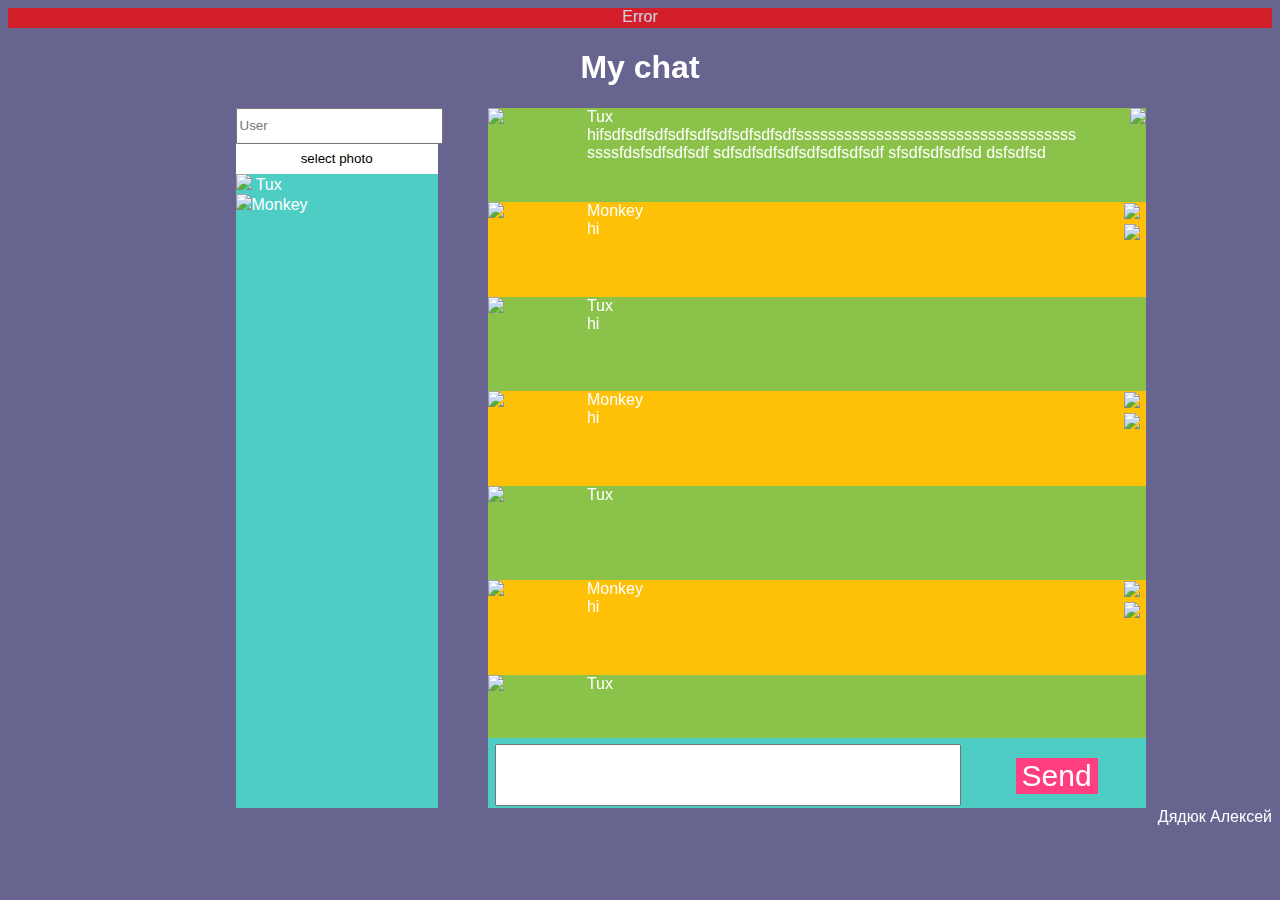
==== UI/index.html @ 9ce70d31 "new design" ====
<!DOCTYPE html>
<html>
<head>
    <meta charset="utf-8">
    <title>Чат</title>
    <link href="style.css" rel="stylesheet">
</head>
<body>
<div class="error" align="center">Error</div>
<h1 align="center">My chat</h1>
<div class="container">
    <div class="AllUsers">
        <input class="userName" type="text" placeholder="User">
        <div ><button class="selectPhoto">select photo</button></div>
        <div class="user"><img src="http://jamtaba-music-web-site.appspot.com/img/Tux-icon.png"> Tux</div>
        <div class="user"><img src="http://doc.qt.io/qt-5/images/used-in-examples/widgets/icons/images/monkey_off_32x32.png">Monkey
        </div>
    </div>
    <div class="chat">
        <div class="messages">
            <div class="Message">
                <div class="LeftCals">
                    <img src="http://jamtaba-music-web-site.appspot.com/img/Tux-icon.png">
                </div>
                <div class="CenterCals">
                    <div>Tux</div>
                    <div>hifsdfsdfsdfsdfsdfsdfsdfsdfsdfsssssssssssssssssssssssssssssssssssssssfdsfsdfsdfsdf
                        sdfsdfsdfsdfsdfsdfsdfsdf
                        sfsdfsdfsdfsd
                        dsfsdfsd
                    </div>
                </div>
                <div class="RightCals">

                    <div><img
                            src="http://music.privet.ru/img/pics/edit-message-16x16.gif"></div>
                </div>
            </div>
            <div class="MyMessage">
                <div class="LeftCals">
                    <img src="http://doc.qt.io/qt-5/images/used-in-examples/widgets/icons/images/monkey_off_32x32.png">
                </div>
                <div class="CenterCals">
                    <div>Monkey</div>
                    <div>hi
                    </div>
                </div>
                <div class="RightCals">
                    <div>
                        <button><img
                                src="http://s1.iconbird.com/ico/1212/264/w16h161355246842delete6.png"></button>
                    </div>

                    <div>
                        <button><img
                                src="http://music.privet.ru/img/pics/edit-message-16x16.gif"></button>
                    </div>
                </div>
            </div>
            <div class="Message">
                <div class="LeftCals">
                    <img src="http://jamtaba-music-web-site.appspot.com/img/Tux-icon.png">
                </div>
                <div class="CenterCals">
                    <div>Tux</div>
                    <div>hi
                    </div>
                </div>
                <div class="RightCals">

                </div>
            </div>
            <div class="MyMessage">
                <div class="LeftCals">
                    <img src="http://doc.qt.io/qt-5/images/used-in-examples/widgets/icons/images/monkey_off_32x32.png">
                </div>
                <div class="CenterCals">
                    <div>Monkey</div>
                    <div>hi
                    </div>
                </div>
                <div class="RightCals">
                    <div>
                        <button><img
                                src="http://s1.iconbird.com/ico/1212/264/w16h161355246842delete6.png"></button>
                    </div>

                    <div>
                        <button><img
                                src="http://music.privet.ru/img/pics/edit-message-16x16.gif"></button>
                    </div>
                </div>
            </div>
            <div class="Message">
                <div class="LeftCals">
                    <img src="http://jamtaba-music-web-site.appspot.com/img/Tux-icon.png">
                </div>
                <div class="CenterCals">
                    <div>Tux</div>
                    <div>
                    </div>
                </div>
                <div class="RightCals">

                </div>
            </div>
            <div class="MyMessage">
                <div class="LeftCals">
                    <img src="http://doc.qt.io/qt-5/images/used-in-examples/widgets/icons/images/monkey_off_32x32.png">
                </div>
                <div class="CenterCals">
                    <div>Monkey</div>
                    <div>hi
                    </div>
                </div>
                <div class="RightCals">
                    <div>
                        <button><img
                                src="http://s1.iconbird.com/ico/1212/264/w16h161355246842delete6.png"></button>
                    </div>

                    <div>
                        <button><img
                                src="http://music.privet.ru/img/pics/edit-message-16x16.gif"></button>
                    </div>
                </div>
            </div>
            <div class="Message">
                <div class="LeftCals">
                    <img src="http://jamtaba-music-web-site.appspot.com/img/Tux-icon.png">
                </div>
                <div class="CenterCals">
                    <div>Tux</div>
                    <div>
                    </div>
                </div>
                <div class="RightCals">

                </div>
            </div>
            <div class="MyMessage">
                <div class="LeftCals">
                    <img src="http://doc.qt.io/qt-5/images/used-in-examples/widgets/icons/images/monkey_off_32x32.png">
                </div>
                <div class="CenterCals">
                    <div>Monkey</div>
                    <div>hi
                    </div>
                </div>
                <div class="RightCals">
                    <div>
                        <button><img
                                src="http://s1.iconbird.com/ico/1212/264/w16h161355246842delete6.png"></button>
                    </div>

                    <div>
                        <button><img
                                src="http://music.privet.ru/img/pics/edit-message-16x16.gif"></button>
                    </div>
                </div>
            </div>
        </div>
        <div class="LowerBlock">
<textarea class="EntryField">
            </textarea>
            <button>Send</button>
        </div>
    </div>
</div>
<footer style="text-align: right">
    Дядюк Алексей
</footer>
</body>
</html>
---- UI/style.css ----
.error {
    height: 20px;
    background-color: red;
    opacity: 0.7;
}

.userName {
    height: 30px;
    width: 98.5%;
    text-align: left;
}

.chat {
    height: 700px;
    margin-left:  35%;
}

.messages {
    height: 90%;
    overflow: auto;
}

.MyMessage {
    height:15% ;
    background-color: #FFC107;
    word-wrap:break-word;
}
.Message {
    height: 15% ;
    background-color: #8BC34A;
    word-wrap:break-word;

}

.RightCals {
    width: 10%;
    float: left;
text-align: right;
}
.RightCals button {
    background-color: #FFC107;
    border: none;
}

.CenterCals {
    width: 75%;
    float: left;
    text-align: left;
}

.LeftCals {
    width: 15%;
    float: left;
}
.LowerBlock {
    background-color: #4ECDC4 ;
    height: 10%;
    text-align: center;
}
.EntryField{
    height: 80%;
    width: 70%;
    float: left;
    margin: 1%;
    resize: none;
    text-indent:0;
}

.LowerBlock button{
    border: none;
    box-shadow: none;
    text-align: center;
    font-size: 30px;
    background-color: #FF3F82;
    color: white;
    margin: 3%;
}
.AllUsers{
    float: left;
    height: 700px;
    width: 20%;
    background-color: #4ECDC4;
    margin-left: 10%;
}
.container{
margin: auto 10%;
}
.selectPhoto{
    border: none;
    box-shadow: none;
    text-align: center;
    height: 30px;
    width: 100%;
    background-color: white;
}

body{
    background-color: #686490;

    color: white;
    font-family: "Arial", serif;
}
@media (max-width: 1050px) {
    .container {
        margin: auto;
    }
    .chat{
        margin-right: 5%;
    }
}
@media (max-width: 720px) {
   .AllUsers{
       float: none;
       height: 150px;
       width: 80%;
   }
    .chat{
        margin: auto 10%;
    }
    .userName{
        width: 99.3%;
    }
    .user{
        float: left;
        width: 20%;
        height: 50%;
        overflow-y: auto;
    }
}
@media (max-width: 560px ) {
    .chat{
        margin: 0% ;
        height: 550px;
    }
    .AllUsers{
        width: 100%;
        margin: 0% ;
    }
    .EntryField{
        width: 60%;
    }
}
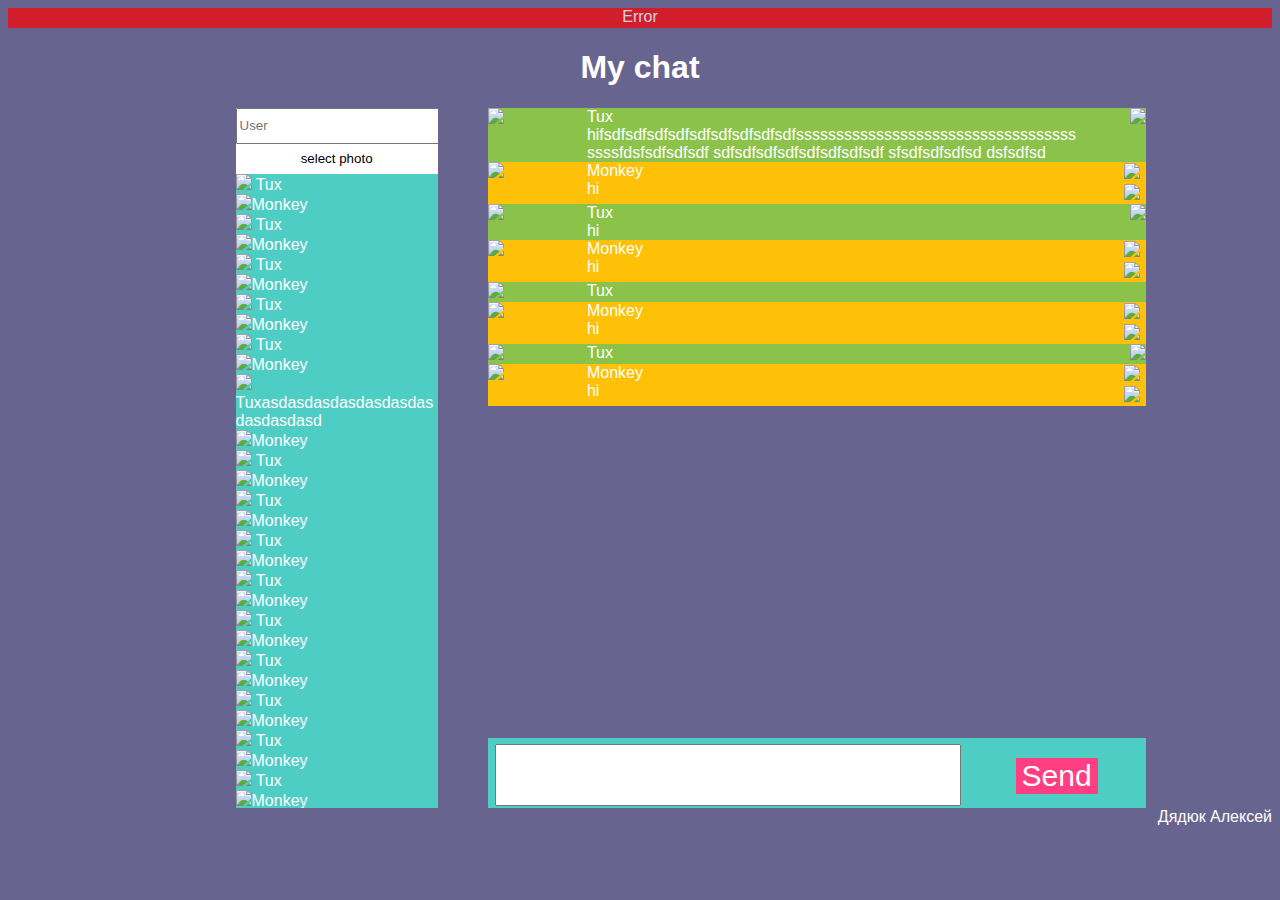
==== commit 99717fe0: "adjusted Responsive Web Design" ====
--- a/UI/index.html
+++ b/UI/index.html
@@ -9,20 +9,99 @@
 <div class="error" align="center">Error</div>
 <h1 align="center">My chat</h1>
 <div class="container">
-    <div class="AllUsers">
+    <div class="allUsers">
         <input class="userName" type="text" placeholder="User">
-        <div ><button class="selectPhoto">select photo</button></div>
-        <div class="user"><img src="http://jamtaba-music-web-site.appspot.com/img/Tux-icon.png"> Tux</div>
-        <div class="user"><img src="http://doc.qt.io/qt-5/images/used-in-examples/widgets/icons/images/monkey_off_32x32.png">Monkey
+        <div>
+            <button class="selectPhoto">select photo</button>
+        </div>
+        <div class="user"><img src="http://jamtaba-music-web-site.appspot.com/img/Tux-icon.png"> Tux</div>
+        <div class="user"><img
+                src="http://doc.qt.io/qt-5/images/used-in-examples/widgets/icons/images/monkey_off_32x32.png">Monkey
+        </div>
+        <div class="user"><img src="http://jamtaba-music-web-site.appspot.com/img/Tux-icon.png"> Tux</div>
+        <div class="user"><img
+                src="http://doc.qt.io/qt-5/images/used-in-examples/widgets/icons/images/monkey_off_32x32.png">Monkey
+        </div>
+        <div class="user"><img src="http://jamtaba-music-web-site.appspot.com/img/Tux-icon.png"> Tux</div>
+        <div class="user"><img
+                src="http://doc.qt.io/qt-5/images/used-in-examples/widgets/icons/images/monkey_off_32x32.png">Monkey
+        </div>
+        <div class="user"><img src="http://jamtaba-music-web-site.appspot.com/img/Tux-icon.png"> Tux</div>
+        <div class="user"><img
+                src="http://doc.qt.io/qt-5/images/used-in-examples/widgets/icons/images/monkey_off_32x32.png">Monkey
+        </div>
+        <div class="user"><img src="http://jamtaba-music-web-site.appspot.com/img/Tux-icon.png"> Tux</div>
+        <div class="user"><img
+                src="http://doc.qt.io/qt-5/images/used-in-examples/widgets/icons/images/monkey_off_32x32.png">Monkey
+        </div>
+        <div class="user"><img src="http://jamtaba-music-web-site.appspot.com/img/Tux-icon.png"> Tuxasdasdasdasdasdasdasdasdasdasd</div>
+        <div class="user"><img
+                src="http://doc.qt.io/qt-5/images/used-in-examples/widgets/icons/images/monkey_off_32x32.png">Monkey
+        </div>
+        <div class="user"><img src="http://jamtaba-music-web-site.appspot.com/img/Tux-icon.png"> Tux</div>
+        <div class="user"><img
+                src="http://doc.qt.io/qt-5/images/used-in-examples/widgets/icons/images/monkey_off_32x32.png">Monkey
+        </div>
+        <div class="user"><img src="http://jamtaba-music-web-site.appspot.com/img/Tux-icon.png"> Tux</div>
+        <div class="user"><img
+                src="http://doc.qt.io/qt-5/images/used-in-examples/widgets/icons/images/monkey_off_32x32.png">Monkey
+        </div>
+        <div class="user"><img src="http://jamtaba-music-web-site.appspot.com/img/Tux-icon.png"> Tux</div>
+        <div class="user"><img
+                src="http://doc.qt.io/qt-5/images/used-in-examples/widgets/icons/images/monkey_off_32x32.png">Monkey
+        </div>
+        <div class="user"><img src="http://jamtaba-music-web-site.appspot.com/img/Tux-icon.png"> Tux</div>
+        <div class="user"><img
+                src="http://doc.qt.io/qt-5/images/used-in-examples/widgets/icons/images/monkey_off_32x32.png">Monkey
+        </div>
+        <div class="user"><img src="http://jamtaba-music-web-site.appspot.com/img/Tux-icon.png"> Tux</div>
+        <div class="user"><img
+                src="http://doc.qt.io/qt-5/images/used-in-examples/widgets/icons/images/monkey_off_32x32.png">Monkey
+        </div>
+        <div class="user"><img src="http://jamtaba-music-web-site.appspot.com/img/Tux-icon.png"> Tux</div>
+        <div class="user"><img
+                src="http://doc.qt.io/qt-5/images/used-in-examples/widgets/icons/images/monkey_off_32x32.png">Monkey
+        </div>
+        <div class="user"><img src="http://jamtaba-music-web-site.appspot.com/img/Tux-icon.png"> Tux</div>
+        <div class="user"><img
+                src="http://doc.qt.io/qt-5/images/used-in-examples/widgets/icons/images/monkey_off_32x32.png">Monkey
+        </div>
+        <div class="user"><img src="http://jamtaba-music-web-site.appspot.com/img/Tux-icon.png"> Tux</div>
+        <div class="user"><img
+                src="http://doc.qt.io/qt-5/images/used-in-examples/widgets/icons/images/monkey_off_32x32.png">Monkey
+        </div>
+        <div class="user"><img src="http://jamtaba-music-web-site.appspot.com/img/Tux-icon.png"> Tux</div>
+        <div class="user"><img
+                src="http://doc.qt.io/qt-5/images/used-in-examples/widgets/icons/images/monkey_off_32x32.png">Monkey
+        </div>
+        <div class="user"><img src="http://jamtaba-music-web-site.appspot.com/img/Tux-icon.png"> Tux</div>
+        <div class="user"><img
+                src="http://doc.qt.io/qt-5/images/used-in-examples/widgets/icons/images/monkey_off_32x32.png">Monkey
+        </div>
+        <div class="user"><img src="http://jamtaba-music-web-site.appspot.com/img/Tux-icon.png"> Tux</div>
+        <div class="user"><img
+                src="http://doc.qt.io/qt-5/images/used-in-examples/widgets/icons/images/monkey_off_32x32.png">Monkey
+        </div>
+        <div class="user"><img src="http://jamtaba-music-web-site.appspot.com/img/Tux-icon.png"> Tux</div>
+        <div class="user"><img
+                src="http://doc.qt.io/qt-5/images/used-in-examples/widgets/icons/images/monkey_off_32x32.png">Monkey
+        </div>
+        <div class="user"><img src="http://jamtaba-music-web-site.appspot.com/img/Tux-icon.png"> Tux</div>
+        <div class="user"><img
+                src="http://doc.qt.io/qt-5/images/used-in-examples/widgets/icons/images/monkey_off_32x32.png">Monkey
+        </div>
+        <div class="user"><img src="http://jamtaba-music-web-site.appspot.com/img/Tux-icon.png"> Tux</div>
+        <div class="user"><img
+                src="http://doc.qt.io/qt-5/images/used-in-examples/widgets/icons/images/monkey_off_32x32.png">Monkey
         </div>
     </div>
     <div class="chat">
         <div class="messages">
-            <div class="Message">
-                <div class="LeftCals">
-                    <img src="http://jamtaba-music-web-site.appspot.com/img/Tux-icon.png">
-                </div>
-                <div class="CenterCals">
+            <div class="message">
+                <div class="leftCals">
+                    <img src="http://jamtaba-music-web-site.appspot.com/img/Tux-icon.png">
+                </div>
+                <div class="centerCals">
                     <div>Tux</div>
                     <div>hifsdfsdfsdfsdfsdfsdfsdfsdfsdfsssssssssssssssssssssssssssssssssssssssfdsfsdfsdfsdf
                         sdfsdfsdfsdfsdfsdfsdfsdf
@@ -30,138 +109,142 @@
                         dsfsdfsd
                     </div>
                 </div>
-                <div class="RightCals">
+                <div class="rightCals">
 
                     <div><img
                             src="http://music.privet.ru/img/pics/edit-message-16x16.gif"></div>
                 </div>
             </div>
-            <div class="MyMessage">
-                <div class="LeftCals">
-                    <img src="http://doc.qt.io/qt-5/images/used-in-examples/widgets/icons/images/monkey_off_32x32.png">
-                </div>
-                <div class="CenterCals">
-                    <div>Monkey</div>
-                    <div>hi
-                    </div>
-                </div>
-                <div class="RightCals">
-                    <div>
-                        <button><img
-                                src="http://s1.iconbird.com/ico/1212/264/w16h161355246842delete6.png"></button>
-                    </div>
-
-                    <div>
-                        <button><img
-                                src="http://music.privet.ru/img/pics/edit-message-16x16.gif"></button>
-                    </div>
-                </div>
-            </div>
-            <div class="Message">
-                <div class="LeftCals">
-                    <img src="http://jamtaba-music-web-site.appspot.com/img/Tux-icon.png">
-                </div>
-                <div class="CenterCals">
-                    <div>Tux</div>
-                    <div>hi
-                    </div>
-                </div>
-                <div class="RightCals">
-
-                </div>
-            </div>
-            <div class="MyMessage">
-                <div class="LeftCals">
-                    <img src="http://doc.qt.io/qt-5/images/used-in-examples/widgets/icons/images/monkey_off_32x32.png">
-                </div>
-                <div class="CenterCals">
-                    <div>Monkey</div>
-                    <div>hi
-                    </div>
-                </div>
-                <div class="RightCals">
-                    <div>
-                        <button><img
-                                src="http://s1.iconbird.com/ico/1212/264/w16h161355246842delete6.png"></button>
-                    </div>
-
-                    <div>
-                        <button><img
-                                src="http://music.privet.ru/img/pics/edit-message-16x16.gif"></button>
-                    </div>
-                </div>
-            </div>
-            <div class="Message">
-                <div class="LeftCals">
-                    <img src="http://jamtaba-music-web-site.appspot.com/img/Tux-icon.png">
-                </div>
-                <div class="CenterCals">
-                    <div>Tux</div>
-                    <div>
-                    </div>
-                </div>
-                <div class="RightCals">
-
-                </div>
-            </div>
-            <div class="MyMessage">
-                <div class="LeftCals">
-                    <img src="http://doc.qt.io/qt-5/images/used-in-examples/widgets/icons/images/monkey_off_32x32.png">
-                </div>
-                <div class="CenterCals">
-                    <div>Monkey</div>
-                    <div>hi
-                    </div>
-                </div>
-                <div class="RightCals">
-                    <div>
-                        <button><img
-                                src="http://s1.iconbird.com/ico/1212/264/w16h161355246842delete6.png"></button>
-                    </div>
-
-                    <div>
-                        <button><img
-                                src="http://music.privet.ru/img/pics/edit-message-16x16.gif"></button>
-                    </div>
-                </div>
-            </div>
-            <div class="Message">
-                <div class="LeftCals">
-                    <img src="http://jamtaba-music-web-site.appspot.com/img/Tux-icon.png">
-                </div>
-                <div class="CenterCals">
-                    <div>Tux</div>
-                    <div>
-                    </div>
-                </div>
-                <div class="RightCals">
-
-                </div>
-            </div>
-            <div class="MyMessage">
-                <div class="LeftCals">
-                    <img src="http://doc.qt.io/qt-5/images/used-in-examples/widgets/icons/images/monkey_off_32x32.png">
-                </div>
-                <div class="CenterCals">
-                    <div>Monkey</div>
-                    <div>hi
-                    </div>
-                </div>
-                <div class="RightCals">
-                    <div>
-                        <button><img
-                                src="http://s1.iconbird.com/ico/1212/264/w16h161355246842delete6.png"></button>
-                    </div>
-
-                    <div>
-                        <button><img
-                                src="http://music.privet.ru/img/pics/edit-message-16x16.gif"></button>
-                    </div>
-                </div>
-            </div>
-        </div>
-        <div class="LowerBlock">
-<textarea class="EntryField">
+            <div class="myMessage">
+                <div class="leftCals">
+                    <img src="http://doc.qt.io/qt-5/images/used-in-examples/widgets/icons/images/monkey_off_32x32.png">
+                </div>
+                <div class="centerCals">
+                    <div>Monkey</div>
+                    <div>hi
+                    </div>
+                </div>
+                <div class="rightCals">
+                    <div>
+                        <button><img
+                                src="http://s1.iconbird.com/ico/1212/264/w16h161355246842delete6.png"></button>
+                    </div>
+
+                    <div>
+                        <button><img
+                                src="http://music.privet.ru/img/pics/edit-message-16x16.gif"></button>
+                    </div>
+                </div>
+            </div>
+            <div class="message">
+                <div class="leftCals">
+                    <img src="http://jamtaba-music-web-site.appspot.com/img/Tux-icon.png">
+                </div>
+                <div class="centerCals">
+                    <div>Tux</div>
+                    <div>hi
+                    </div>
+                </div>
+                <div class="rightCals">
+                    <img
+                            src="http://music.privet.ru/img/pics/edit-message-16x16.gif">
+                </div>
+
+
+            </div>
+            <div class="myMessage">
+                <div class="leftCals">
+                    <img src="http://doc.qt.io/qt-5/images/used-in-examples/widgets/icons/images/monkey_off_32x32.png">
+                </div>
+                <div class="centerCals">
+                    <div>Monkey</div>
+                    <div>hi
+                    </div>
+                </div>
+                <div class="rightCals">
+                    <div>
+                        <button><img
+                                src="http://s1.iconbird.com/ico/1212/264/w16h161355246842delete6.png"></button>
+                    </div>
+
+                    <div>
+                        <button><img
+                                src="http://music.privet.ru/img/pics/edit-message-16x16.gif"></button>
+                    </div>
+                </div>
+            </div>
+            <div class="message">
+                <div class="leftCals">
+                    <img src="http://jamtaba-music-web-site.appspot.com/img/Tux-icon.png">
+                </div>
+                <div class="centerCals">
+                    <div>Tux</div>
+                    <div>
+                    </div>
+                </div>
+                <div class="rightCals">
+
+                </div>
+            </div>
+            <div class="myMessage">
+                <div class="leftCals">
+                    <img src="http://doc.qt.io/qt-5/images/used-in-examples/widgets/icons/images/monkey_off_32x32.png">
+                </div>
+                <div class="centerCals">
+                    <div>Monkey</div>
+                    <div>hi
+                    </div>
+                </div>
+                <div class="rightCals">
+                    <div>
+                        <button><img
+                                src="http://s1.iconbird.com/ico/1212/264/w16h161355246842delete6.png"></button>
+                    </div>
+
+                    <div>
+                        <button><img
+                                src="http://music.privet.ru/img/pics/edit-message-16x16.gif"></button>
+                    </div>
+                </div>
+            </div>
+            <div class="message">
+                <div class="leftCals">
+                    <img src="http://jamtaba-music-web-site.appspot.com/img/Tux-icon.png">
+                </div>
+                <div class="centerCals">
+                    <div>Tux</div>
+                    <div>
+                    </div>
+                </div>
+                <div class="rightCals">
+                    <img
+                            src="http://s1.iconbird.com/ico/1212/264/w16h161355246842delete6.png">
+                </div>
+            </div>
+            <div class="myMessage">
+                <div class="leftCals">
+                    <img src="http://doc.qt.io/qt-5/images/used-in-examples/widgets/icons/images/monkey_off_32x32.png">
+                </div>
+                <div class="centerCals">
+                    <div>Monkey</div>
+                    <div>hi
+                    </div>
+                </div>
+                <div class="rightCals">
+                    <div>
+                        <button><img
+                                src="http://s1.iconbird.com/ico/1212/264/w16h161355246842delete6.png"></button>
+                    </div>
+
+                    <div>
+                        <button><img
+                                src="http://music.privet.ru/img/pics/edit-message-16x16.gif"></button>
+                    </div>
+                </div>
+            </div>
+        </div>
+        <div class="lowerBlock">
+<textarea class="entryField">
             </textarea>
             <button>Send</button>
         </div>
--- a/UI/style.css
+++ b/UI/style.css
@@ -12,7 +12,7 @@
 
 .chat {
     height: 700px;
-    margin-left:  35%;
+    margin-left: 35%;
 }
 
 .messages {
@@ -20,53 +20,61 @@
     overflow: auto;
 }
 
-.MyMessage {
-    height:15% ;
+.myMessage {
     background-color: #FFC107;
-    word-wrap:break-word;
-}
-.Message {
-    height: 15% ;
-    background-color: #8BC34A;
-    word-wrap:break-word;
-
+    word-wrap: break-word;
+    height: auto;
+    overflow: hidden;
 }
 
-.RightCals {
+.message {
+    height: auto;
+    background-color: #8BC34A;
+    word-wrap: break-word;
+    overflow: hidden;
+}
+
+.rightCals {
     width: 10%;
+    height: auto;
     float: left;
-text-align: right;
+    text-align: right;
 }
-.RightCals button {
+
+.rightCals button {
     background-color: #FFC107;
     border: none;
 }
 
-.CenterCals {
+.centerCals {
     width: 75%;
     float: left;
     text-align: left;
+    height: auto;
 }
 
-.LeftCals {
+.leftCals {
     width: 15%;
     float: left;
+    height: auto;
 }
-.LowerBlock {
-    background-color: #4ECDC4 ;
+
+.lowerBlock {
+    background-color: #4ECDC4;
     height: 10%;
     text-align: center;
 }
-.EntryField{
+
+.entryField {
     height: 80%;
     width: 70%;
     float: left;
     margin: 1%;
     resize: none;
-    text-indent:0;
+    text-indent: 0;
 }
 
-.LowerBlock button{
+.lowerBlock button {
     border: none;
     box-shadow: none;
     text-align: center;
@@ -75,17 +83,22 @@
     color: white;
     margin: 3%;
 }
-.AllUsers{
+
+.allUsers {
     float: left;
     height: 700px;
     width: 20%;
     background-color: #4ECDC4;
     margin-left: 10%;
+    overflow-y: auto;
+    overflow-x: hidden ;
 }
-.container{
-margin: auto 10%;
+
+.container {
+    margin: auto 10%;
 }
-.selectPhoto{
+
+.selectPhoto {
     border: none;
     box-shadow: none;
     text-align: center;
@@ -94,49 +107,62 @@
     background-color: white;
 }
 
-body{
+body {
     background-color: #686490;
 
     color: white;
     font-family: "Arial", serif;
 }
+.user {
+overflow: hidden;
+    height: auto;
+    word-wrap: break-word;
+}
+
 @media (max-width: 1050px) {
     .container {
         margin: auto;
     }
-    .chat{
+
+    .chat {
         margin-right: 5%;
     }
 }
+
 @media (max-width: 720px) {
-   .AllUsers{
-       float: none;
-       height: 150px;
-       width: 80%;
-   }
-    .chat{
+    .allUsers {
+        float: none;
+        height: 150px;
+        width: 80%;
+        overflow-y: auto;
+    }
+
+    .chat {
         margin: auto 10%;
     }
-    .userName{
+
+    .userName {
         width: 99.3%;
     }
-    .user{
+
+    .user {
         float: left;
         width: 20%;
-        height: 50%;
-        overflow-y: auto;
     }
 }
+
 @media (max-width: 560px ) {
-    .chat{
-        margin: 0% ;
+    .chat {
+        margin: 0;
         height: 550px;
     }
-    .AllUsers{
+
+    .allUsers {
         width: 100%;
-        margin: 0% ;
+        margin: 0;
     }
-    .EntryField{
+
+    .entryField {
         width: 60%;
     }
 }
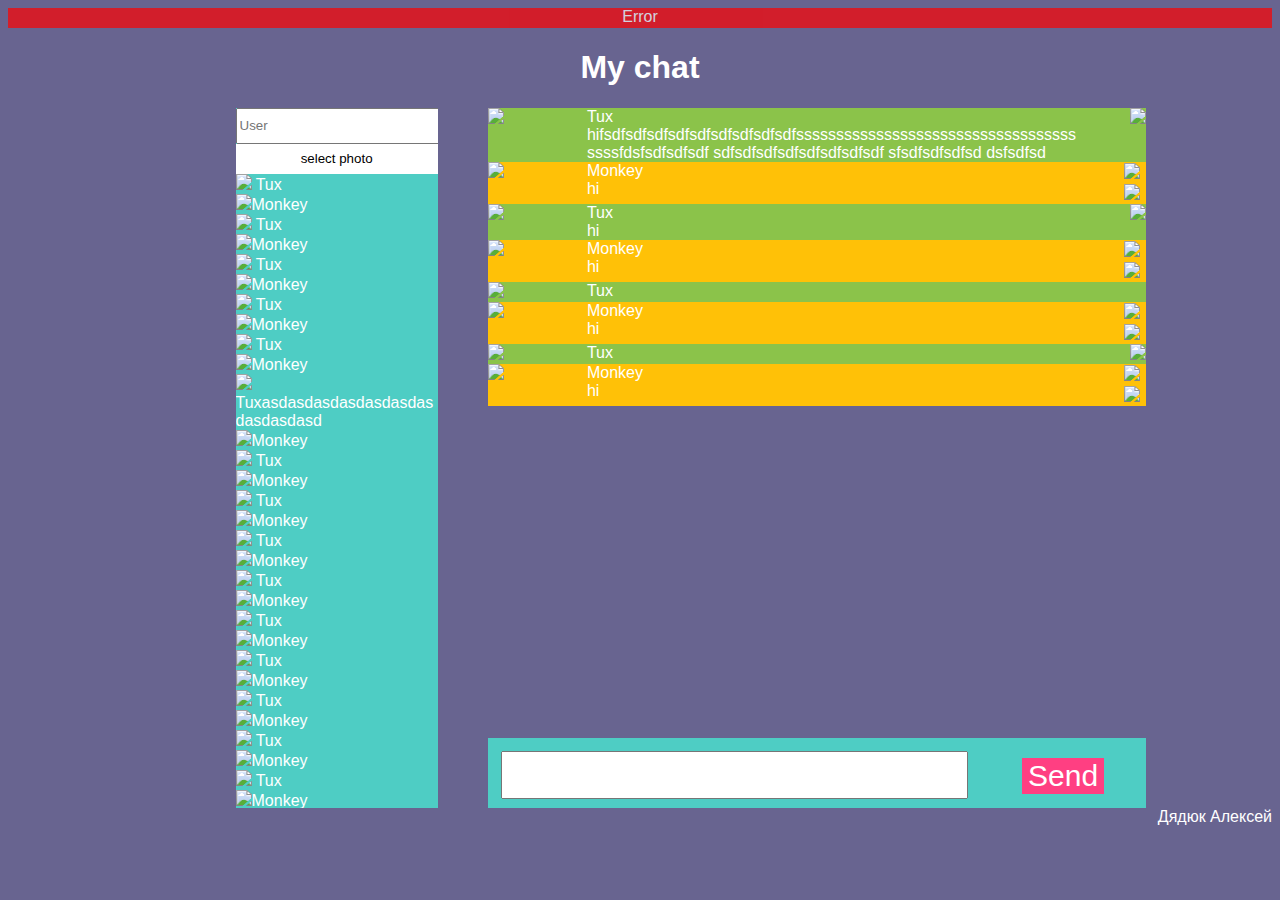
==== commit 645b55d9: "change entryField" ====
--- a/UI/index.html
+++ b/UI/index.html
@@ -34,7 +34,9 @@
         <div class="user"><img
                 src="http://doc.qt.io/qt-5/images/used-in-examples/widgets/icons/images/monkey_off_32x32.png">Monkey
         </div>
-        <div class="user"><img src="http://jamtaba-music-web-site.appspot.com/img/Tux-icon.png"> Tuxasdasdasdasdasdasdasdasdasdasd</div>
+        <div class="user"><img src="http://jamtaba-music-web-site.appspot.com/img/Tux-icon.png">
+            Tuxasdasdasdasdasdasdasdasdasdasd
+        </div>
         <div class="user"><img
                 src="http://doc.qt.io/qt-5/images/used-in-examples/widgets/icons/images/monkey_off_32x32.png">Monkey
         </div>
--- a/UI/style.css
+++ b/UI/style.css
@@ -66,10 +66,10 @@
 }
 
 .entryField {
-    height: 80%;
+    height: 60%;
     width: 70%;
     float: left;
-    margin: 1%;
+    margin: 2%;
     resize: none;
     text-indent: 0;
 }
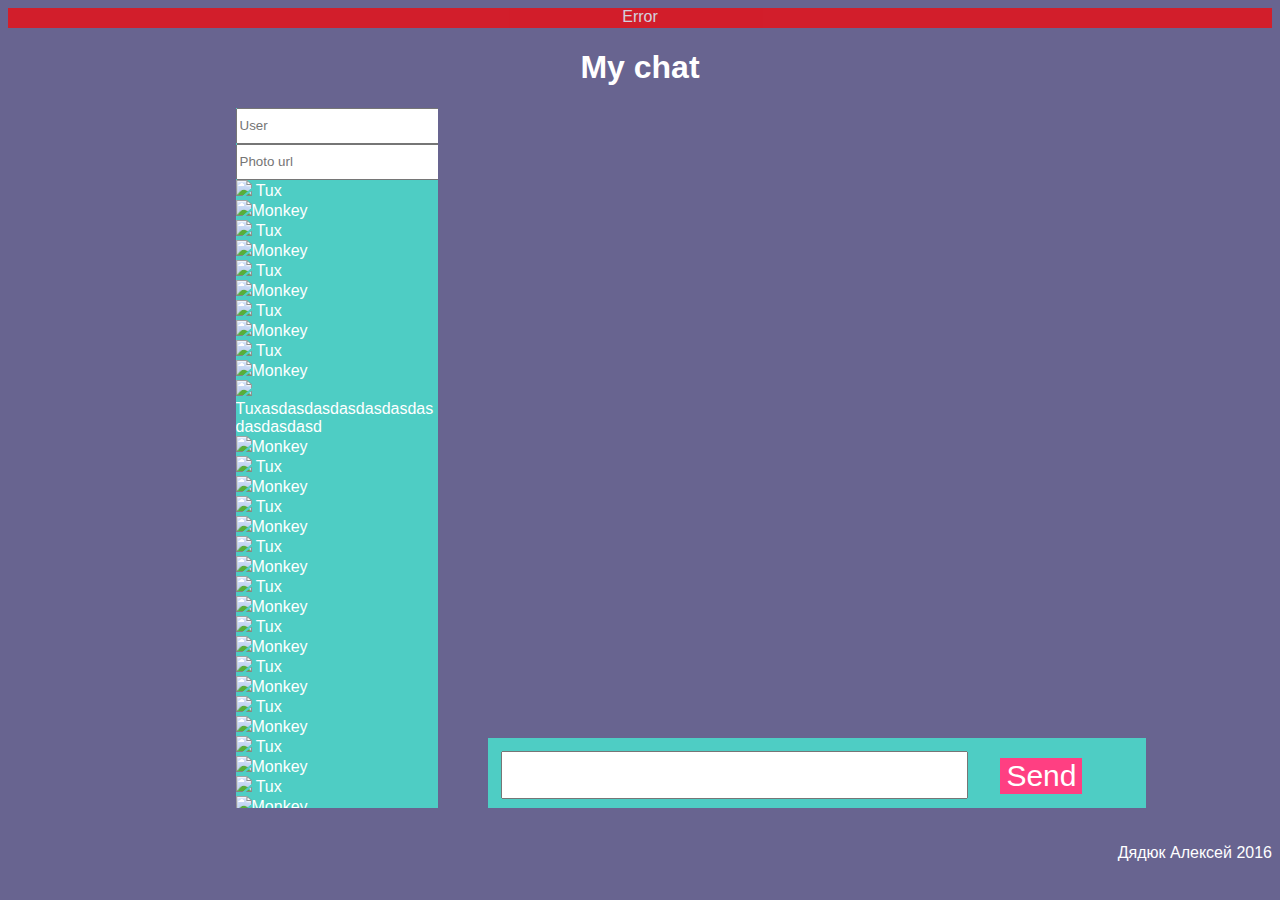
==== commit d1116ded: "add js and little change html+css" ====
--- a/UI/index.html
+++ b/UI/index.html
@@ -4,16 +4,15 @@
     <meta charset="utf-8">
     <title>Чат</title>
     <link href="style.css" rel="stylesheet">
+    <script src="scripts.js"></script>
 </head>
-<body>
+<body onload="run();">
 <div class="error" align="center">Error</div>
 <h1 align="center">My chat</h1>
 <div class="container">
     <div class="allUsers">
         <input class="userName" type="text" placeholder="User">
-        <div>
-            <button class="selectPhoto">select photo</button>
-        </div>
+        <input class="selectPhoto" type="text" placeholder="Photo url">
         <div class="user"><img src="http://jamtaba-music-web-site.appspot.com/img/Tux-icon.png"> Tux</div>
         <div class="user"><img
                 src="http://doc.qt.io/qt-5/images/used-in-examples/widgets/icons/images/monkey_off_32x32.png">Monkey
@@ -99,161 +98,17 @@
     </div>
     <div class="chat">
         <div class="messages">
-            <div class="message">
-                <div class="leftCals">
-                    <img src="http://jamtaba-music-web-site.appspot.com/img/Tux-icon.png">
-                </div>
-                <div class="centerCals">
-                    <div>Tux</div>
-                    <div>hifsdfsdfsdfsdfsdfsdfsdfsdfsdfsssssssssssssssssssssssssssssssssssssssfdsfsdfsdfsdf
-                        sdfsdfsdfsdfsdfsdfsdfsdf
-                        sfsdfsdfsdfsd
-                        dsfsdfsd
-                    </div>
-                </div>
-                <div class="rightCals">
 
-                    <div><img
-                            src="http://music.privet.ru/img/pics/edit-message-16x16.gif"></div>
-                </div>
-            </div>
-            <div class="myMessage">
-                <div class="leftCals">
-                    <img src="http://doc.qt.io/qt-5/images/used-in-examples/widgets/icons/images/monkey_off_32x32.png">
-                </div>
-                <div class="centerCals">
-                    <div>Monkey</div>
-                    <div>hi
-                    </div>
-                </div>
-                <div class="rightCals">
-                    <div>
-                        <button><img
-                                src="http://s1.iconbird.com/ico/1212/264/w16h161355246842delete6.png"></button>
-                    </div>
-
-                    <div>
-                        <button><img
-                                src="http://music.privet.ru/img/pics/edit-message-16x16.gif"></button>
-                    </div>
-                </div>
-            </div>
-            <div class="message">
-                <div class="leftCals">
-                    <img src="http://jamtaba-music-web-site.appspot.com/img/Tux-icon.png">
-                </div>
-                <div class="centerCals">
-                    <div>Tux</div>
-                    <div>hi
-                    </div>
-                </div>
-                <div class="rightCals">
-                    <img
-                            src="http://music.privet.ru/img/pics/edit-message-16x16.gif">
-                </div>
-
-
-            </div>
-            <div class="myMessage">
-                <div class="leftCals">
-                    <img src="http://doc.qt.io/qt-5/images/used-in-examples/widgets/icons/images/monkey_off_32x32.png">
-                </div>
-                <div class="centerCals">
-                    <div>Monkey</div>
-                    <div>hi
-                    </div>
-                </div>
-                <div class="rightCals">
-                    <div>
-                        <button><img
-                                src="http://s1.iconbird.com/ico/1212/264/w16h161355246842delete6.png"></button>
-                    </div>
-
-                    <div>
-                        <button><img
-                                src="http://music.privet.ru/img/pics/edit-message-16x16.gif"></button>
-                    </div>
-                </div>
-            </div>
-            <div class="message">
-                <div class="leftCals">
-                    <img src="http://jamtaba-music-web-site.appspot.com/img/Tux-icon.png">
-                </div>
-                <div class="centerCals">
-                    <div>Tux</div>
-                    <div>
-                    </div>
-                </div>
-                <div class="rightCals">
-
-                </div>
-            </div>
-            <div class="myMessage">
-                <div class="leftCals">
-                    <img src="http://doc.qt.io/qt-5/images/used-in-examples/widgets/icons/images/monkey_off_32x32.png">
-                </div>
-                <div class="centerCals">
-                    <div>Monkey</div>
-                    <div>hi
-                    </div>
-                </div>
-                <div class="rightCals">
-                    <div>
-                        <button><img
-                                src="http://s1.iconbird.com/ico/1212/264/w16h161355246842delete6.png"></button>
-                    </div>
-
-                    <div>
-                        <button><img
-                                src="http://music.privet.ru/img/pics/edit-message-16x16.gif"></button>
-                    </div>
-                </div>
-            </div>
-            <div class="message">
-                <div class="leftCals">
-                    <img src="http://jamtaba-music-web-site.appspot.com/img/Tux-icon.png">
-                </div>
-                <div class="centerCals">
-                    <div>Tux</div>
-                    <div>
-                    </div>
-                </div>
-                <div class="rightCals">
-                    <img
-                            src="http://s1.iconbird.com/ico/1212/264/w16h161355246842delete6.png">
-                </div>
-            </div>
-            <div class="myMessage">
-                <div class="leftCals">
-                    <img src="http://doc.qt.io/qt-5/images/used-in-examples/widgets/icons/images/monkey_off_32x32.png">
-                </div>
-                <div class="centerCals">
-                    <div>Monkey</div>
-                    <div>hi
-                    </div>
-                </div>
-                <div class="rightCals">
-                    <div>
-                        <button><img
-                                src="http://s1.iconbird.com/ico/1212/264/w16h161355246842delete6.png"></button>
-                    </div>
-
-                    <div>
-                        <button><img
-                                src="http://music.privet.ru/img/pics/edit-message-16x16.gif"></button>
-                    </div>
-                </div>
-            </div>
         </div>
-        <div class="lowerBlock">
-<textarea class="entryField">
-            </textarea>
-            <button>Send</button>
+        <div class="lowerBlock"><textarea class="entryField"></textarea>
+            <button class="inputButton">Send</button>
         </div>
     </div>
 </div>
 <footer style="text-align: right">
-    Дядюк Алексей
+    <br>
+    <br>
+    Дядюк Алексей 2016
 </footer>
 </body>
 </html>--- a/UI/style.css
+++ b/UI/style.css
@@ -22,7 +22,6 @@
 
 .myMessage {
     background-color: #FFC107;
-    word-wrap: break-word;
     height: auto;
     overflow: hidden;
 }
@@ -30,30 +29,40 @@
 .message {
     height: auto;
     background-color: #8BC34A;
-    word-wrap: break-word;
     overflow: hidden;
 }
 
-.rightCals {
+.rightColumn {
     width: 10%;
     height: auto;
     float: left;
     text-align: right;
 }
 
-.rightCals button {
-    background-color: #FFC107;
+.rightColumn button {
+    background-color: inherit;
     border: none;
 }
 
-.centerCals {
+.delButton {
+    background-color: inherit;
+    border: none;
+}
+
+.changeButton {
+    background-color: inherit;
+    border: none;
+}
+
+.centerColumn {
     width: 75%;
     float: left;
     text-align: left;
     height: auto;
+    word-wrap: break-word;
 }
 
-.leftCals {
+.leftColumn {
     width: 15%;
     float: left;
     height: auto;
@@ -62,7 +71,7 @@
 .lowerBlock {
     background-color: #4ECDC4;
     height: 10%;
-    text-align: center;
+    vertical-align: middle;
 }
 
 .entryField {
@@ -71,10 +80,9 @@
     float: left;
     margin: 2%;
     resize: none;
-    text-indent: 0;
 }
 
-.lowerBlock button {
+.inputButton {
     border: none;
     box-shadow: none;
     text-align: center;
@@ -91,7 +99,7 @@
     background-color: #4ECDC4;
     margin-left: 10%;
     overflow-y: auto;
-    overflow-x: hidden ;
+    overflow-x: hidden;
 }
 
 .container {
@@ -99,12 +107,15 @@
 }
 
 .selectPhoto {
-    border: none;
-    box-shadow: none;
-    text-align: center;
     height: 30px;
-    width: 100%;
-    background-color: white;
+    width: 98.5%;
+}
+
+.photo {
+    height: 32px;
+    width: 32px;
+    border-radius: 16px;
+    background: white;
 }
 
 body {
@@ -113,8 +124,9 @@
     color: white;
     font-family: "Arial", serif;
 }
+
 .user {
-overflow: hidden;
+    overflow: hidden;
     height: auto;
     word-wrap: break-word;
 }
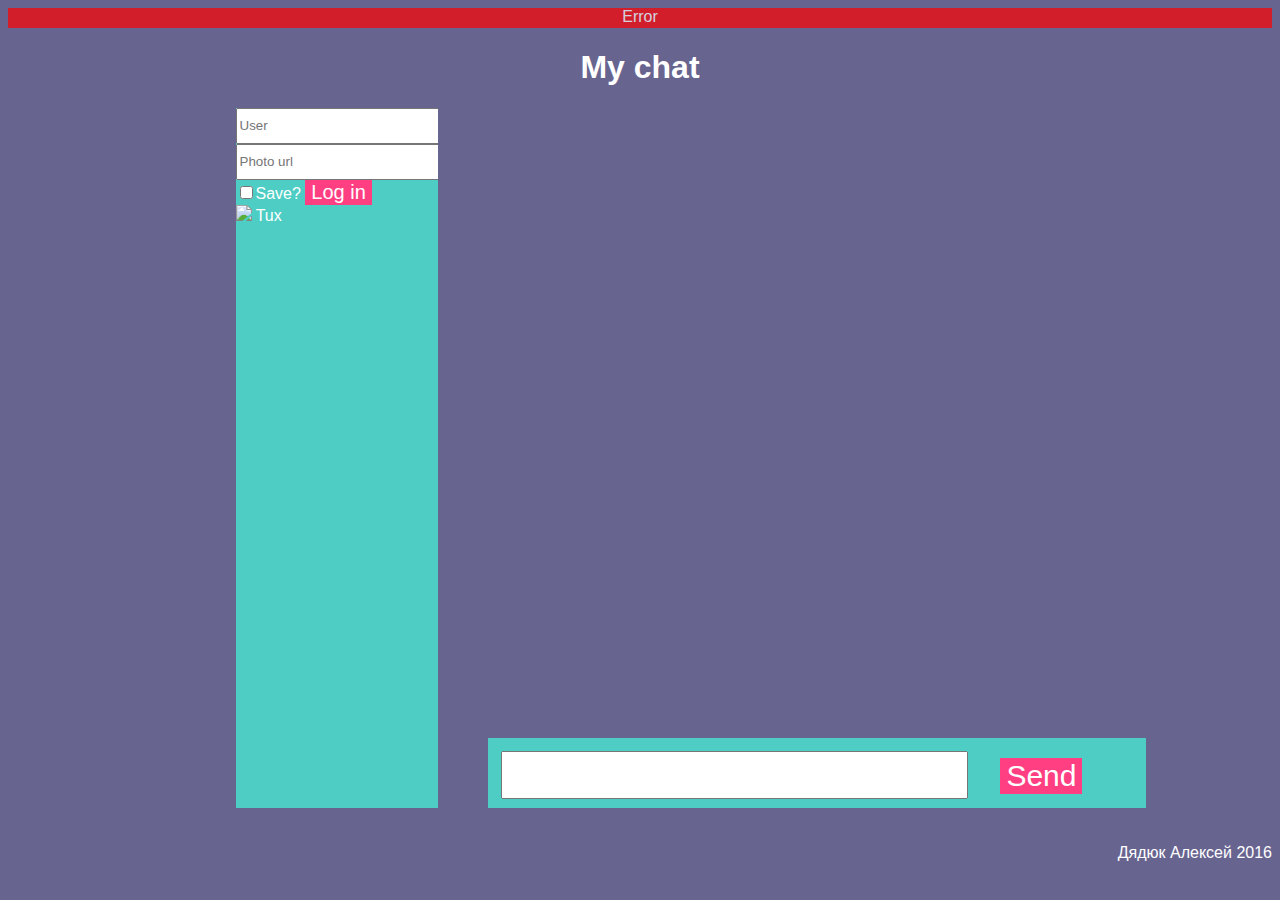
==== commit 3a3c0cba: "work with localStroge and litle litle" ====
--- a/UI/index.html
+++ b/UI/index.html
@@ -13,88 +13,10 @@
     <div class="allUsers">
         <input class="userName" type="text" placeholder="User">
         <input class="selectPhoto" type="text" placeholder="Photo url">
+        <input type="checkbox" id="LoginCheckBox">Save?
+        <button class="logInButton">Log in</button>
         <div class="user"><img src="http://jamtaba-music-web-site.appspot.com/img/Tux-icon.png"> Tux</div>
-        <div class="user"><img
-                src="http://doc.qt.io/qt-5/images/used-in-examples/widgets/icons/images/monkey_off_32x32.png">Monkey
-        </div>
-        <div class="user"><img src="http://jamtaba-music-web-site.appspot.com/img/Tux-icon.png"> Tux</div>
-        <div class="user"><img
-                src="http://doc.qt.io/qt-5/images/used-in-examples/widgets/icons/images/monkey_off_32x32.png">Monkey
-        </div>
-        <div class="user"><img src="http://jamtaba-music-web-site.appspot.com/img/Tux-icon.png"> Tux</div>
-        <div class="user"><img
-                src="http://doc.qt.io/qt-5/images/used-in-examples/widgets/icons/images/monkey_off_32x32.png">Monkey
-        </div>
-        <div class="user"><img src="http://jamtaba-music-web-site.appspot.com/img/Tux-icon.png"> Tux</div>
-        <div class="user"><img
-                src="http://doc.qt.io/qt-5/images/used-in-examples/widgets/icons/images/monkey_off_32x32.png">Monkey
-        </div>
-        <div class="user"><img src="http://jamtaba-music-web-site.appspot.com/img/Tux-icon.png"> Tux</div>
-        <div class="user"><img
-                src="http://doc.qt.io/qt-5/images/used-in-examples/widgets/icons/images/monkey_off_32x32.png">Monkey
-        </div>
-        <div class="user"><img src="http://jamtaba-music-web-site.appspot.com/img/Tux-icon.png">
-            Tuxasdasdasdasdasdasdasdasdasdasd
-        </div>
-        <div class="user"><img
-                src="http://doc.qt.io/qt-5/images/used-in-examples/widgets/icons/images/monkey_off_32x32.png">Monkey
-        </div>
-        <div class="user"><img src="http://jamtaba-music-web-site.appspot.com/img/Tux-icon.png"> Tux</div>
-        <div class="user"><img
-                src="http://doc.qt.io/qt-5/images/used-in-examples/widgets/icons/images/monkey_off_32x32.png">Monkey
-        </div>
-        <div class="user"><img src="http://jamtaba-music-web-site.appspot.com/img/Tux-icon.png"> Tux</div>
-        <div class="user"><img
-                src="http://doc.qt.io/qt-5/images/used-in-examples/widgets/icons/images/monkey_off_32x32.png">Monkey
-        </div>
-        <div class="user"><img src="http://jamtaba-music-web-site.appspot.com/img/Tux-icon.png"> Tux</div>
-        <div class="user"><img
-                src="http://doc.qt.io/qt-5/images/used-in-examples/widgets/icons/images/monkey_off_32x32.png">Monkey
-        </div>
-        <div class="user"><img src="http://jamtaba-music-web-site.appspot.com/img/Tux-icon.png"> Tux</div>
-        <div class="user"><img
-                src="http://doc.qt.io/qt-5/images/used-in-examples/widgets/icons/images/monkey_off_32x32.png">Monkey
-        </div>
-        <div class="user"><img src="http://jamtaba-music-web-site.appspot.com/img/Tux-icon.png"> Tux</div>
-        <div class="user"><img
-                src="http://doc.qt.io/qt-5/images/used-in-examples/widgets/icons/images/monkey_off_32x32.png">Monkey
-        </div>
-        <div class="user"><img src="http://jamtaba-music-web-site.appspot.com/img/Tux-icon.png"> Tux</div>
-        <div class="user"><img
-                src="http://doc.qt.io/qt-5/images/used-in-examples/widgets/icons/images/monkey_off_32x32.png">Monkey
-        </div>
-        <div class="user"><img src="http://jamtaba-music-web-site.appspot.com/img/Tux-icon.png"> Tux</div>
-        <div class="user"><img
-                src="http://doc.qt.io/qt-5/images/used-in-examples/widgets/icons/images/monkey_off_32x32.png">Monkey
-        </div>
-        <div class="user"><img src="http://jamtaba-music-web-site.appspot.com/img/Tux-icon.png"> Tux</div>
-        <div class="user"><img
-                src="http://doc.qt.io/qt-5/images/used-in-examples/widgets/icons/images/monkey_off_32x32.png">Monkey
-        </div>
-        <div class="user"><img src="http://jamtaba-music-web-site.appspot.com/img/Tux-icon.png"> Tux</div>
-        <div class="user"><img
-                src="http://doc.qt.io/qt-5/images/used-in-examples/widgets/icons/images/monkey_off_32x32.png">Monkey
-        </div>
-        <div class="user"><img src="http://jamtaba-music-web-site.appspot.com/img/Tux-icon.png"> Tux</div>
-        <div class="user"><img
-                src="http://doc.qt.io/qt-5/images/used-in-examples/widgets/icons/images/monkey_off_32x32.png">Monkey
-        </div>
-        <div class="user"><img src="http://jamtaba-music-web-site.appspot.com/img/Tux-icon.png"> Tux</div>
-        <div class="user"><img
-                src="http://doc.qt.io/qt-5/images/used-in-examples/widgets/icons/images/monkey_off_32x32.png">Monkey
-        </div>
-        <div class="user"><img src="http://jamtaba-music-web-site.appspot.com/img/Tux-icon.png"> Tux</div>
-        <div class="user"><img
-                src="http://doc.qt.io/qt-5/images/used-in-examples/widgets/icons/images/monkey_off_32x32.png">Monkey
-        </div>
-        <div class="user"><img src="http://jamtaba-music-web-site.appspot.com/img/Tux-icon.png"> Tux</div>
-        <div class="user"><img
-                src="http://doc.qt.io/qt-5/images/used-in-examples/widgets/icons/images/monkey_off_32x32.png">Monkey
-        </div>
-        <div class="user"><img src="http://jamtaba-music-web-site.appspot.com/img/Tux-icon.png"> Tux</div>
-        <div class="user"><img
-                src="http://doc.qt.io/qt-5/images/used-in-examples/widgets/icons/images/monkey_off_32x32.png">Monkey
-        </div>
+
     </div>
     <div class="chat">
         <div class="messages">
--- a/UI/style.css
+++ b/UI/style.css
@@ -18,18 +18,21 @@
 .messages {
     height: 90%;
     overflow: auto;
+
 }
 
 .myMessage {
     background-color: #FFC107;
     height: auto;
     overflow: hidden;
+    border-bottom: 9px solid #686490 ;
 }
 
 .message {
     height: auto;
     background-color: #8BC34A;
     overflow: hidden;
+    border-bottom: 9px solid #686490 ;
 }
 
 .rightColumn {
@@ -117,14 +120,24 @@
     border-radius: 16px;
     background: white;
 }
-
+.name{
+    padding-top: 5px ;
+    padding-bottom: 10px ;
+}
 body {
     background-color: #686490;
 
     color: white;
     font-family: "Arial", serif;
 }
-
+.logInButton{
+    border: none;
+    box-shadow: none;
+    text-align: center;
+    font-size: 20px;
+    background-color: #FF3F82;
+    color: white;
+}
 .user {
     overflow: hidden;
     height: auto;
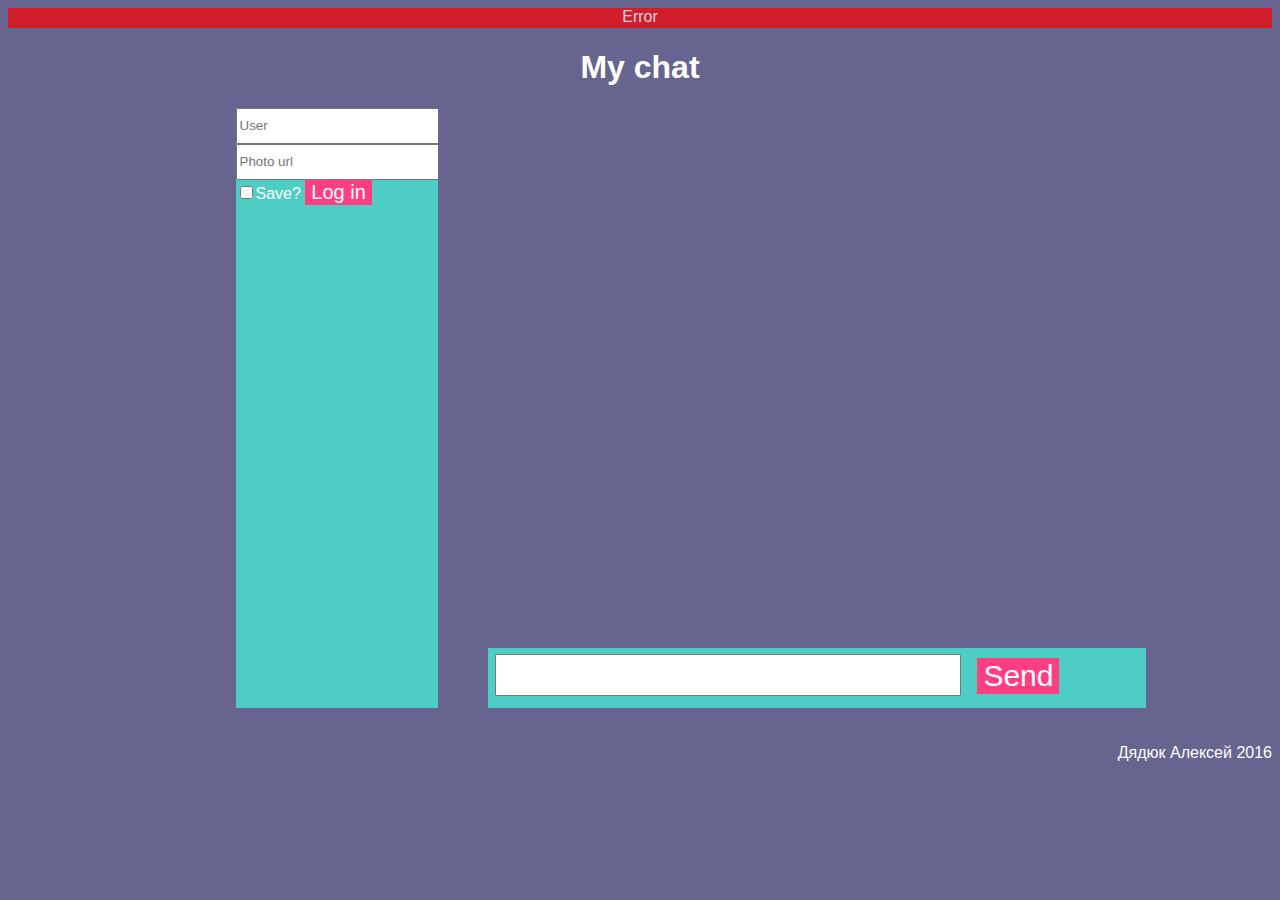
==== commit d7a6eacb: "resize" ====
--- a/UI/index.html
+++ b/UI/index.html
@@ -15,7 +15,6 @@
         <input class="selectPhoto" type="text" placeholder="Photo url">
         <input type="checkbox" id="LoginCheckBox">Save?
         <button class="logInButton">Log in</button>
-        <div class="user"><img src="http://jamtaba-music-web-site.appspot.com/img/Tux-icon.png"> Tux</div>
 
     </div>
     <div class="chat">
--- a/UI/style.css
+++ b/UI/style.css
@@ -11,7 +11,7 @@
 }
 
 .chat {
-    height: 700px;
+    height: 600px;
     margin-left: 35%;
 }
 
@@ -81,7 +81,7 @@
     height: 60%;
     width: 70%;
     float: left;
-    margin: 2%;
+    margin: 1%;
     resize: none;
 }
 
@@ -92,12 +92,12 @@
     font-size: 30px;
     background-color: #FF3F82;
     color: white;
-    margin: 3%;
+    margin: 1.5%;
 }
 
 .allUsers {
     float: left;
-    height: 700px;
+    height: 600px;
     width: 20%;
     background-color: #4ECDC4;
     margin-left: 10%;
@@ -179,7 +179,7 @@
 @media (max-width: 560px ) {
     .chat {
         margin: 0;
-        height: 550px;
+        height: 500px;
     }
 
     .allUsers {
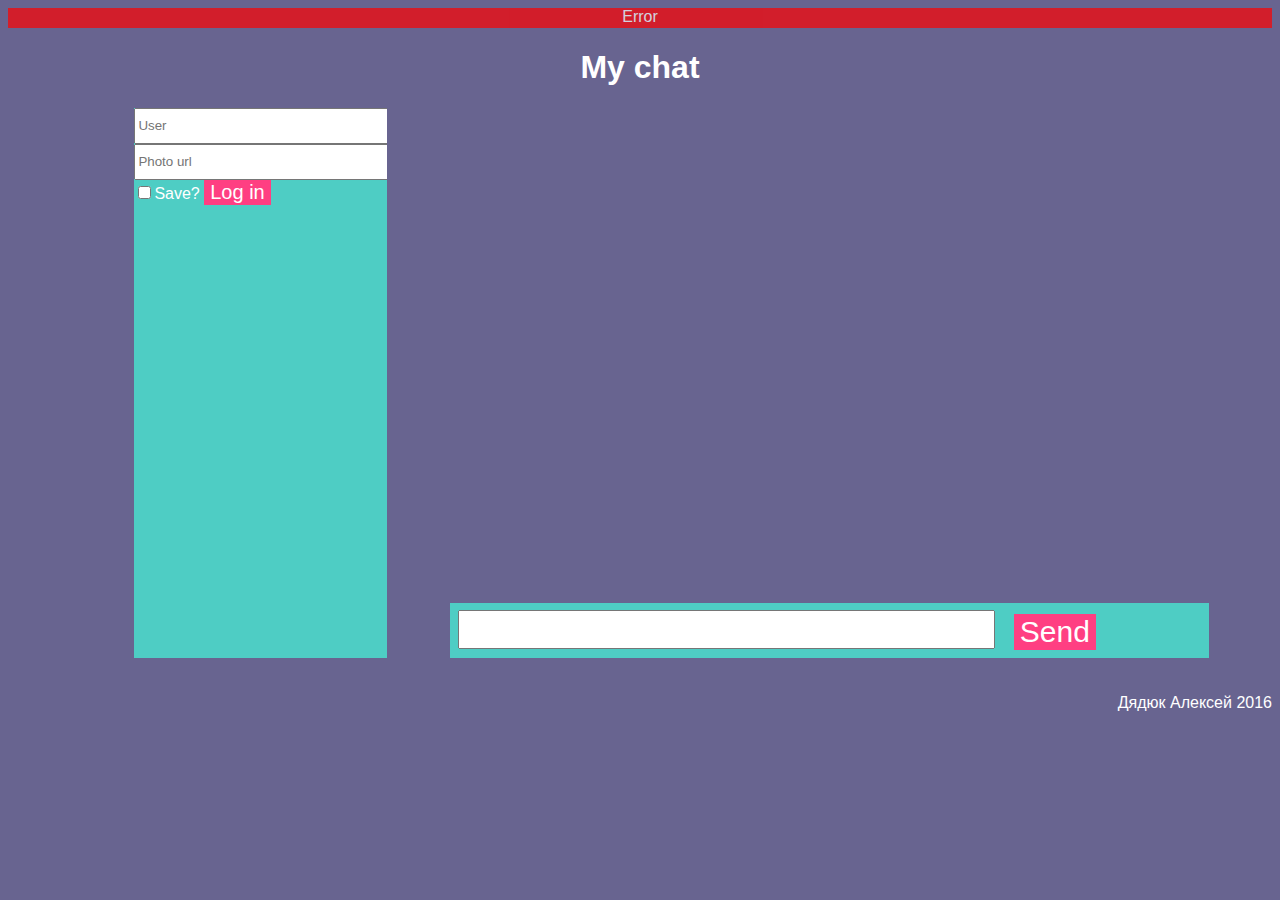
==== commit 5868d8c0: "add ajax and little fix" ====
--- a/UI/index.html
+++ b/UI/index.html
@@ -7,7 +7,7 @@
     <script src="scripts.js"></script>
 </head>
 <body onload="run();">
-<div class="error" align="center">Error</div>
+<div class="error"  align="center">Error</div>
 <h1 align="center">My chat</h1>
 <div class="container">
     <div class="allUsers">
--- a/UI/style.css
+++ b/UI/style.css
@@ -2,6 +2,7 @@
     height: 20px;
     background-color: red;
     opacity: 0.7;
+    display: none;
 }
 
 .userName {
@@ -11,7 +12,7 @@
 }
 
 .chat {
-    height: 600px;
+    height: 700px;
     margin-left: 35%;
 }
 
@@ -25,14 +26,14 @@
     background-color: #FFC107;
     height: auto;
     overflow: hidden;
-    border-bottom: 9px solid #686490 ;
+    border-bottom: 9px solid #686490;
 }
 
 .message {
     height: auto;
     background-color: #8BC34A;
     overflow: hidden;
-    border-bottom: 9px solid #686490 ;
+    border-bottom: 9px solid #686490;
 }
 
 .rightColumn {
@@ -97,7 +98,7 @@
 
 .allUsers {
     float: left;
-    height: 600px;
+    height: 700px;
     width: 20%;
     background-color: #4ECDC4;
     margin-left: 10%;
@@ -120,17 +121,20 @@
     border-radius: 16px;
     background: white;
 }
-.name{
-    padding-top: 5px ;
-    padding-bottom: 10px ;
-}
+
+.name {
+    padding-top: 5px;
+    padding-bottom: 10px;
+}
+
 body {
     background-color: #686490;
 
     color: white;
     font-family: "Arial", serif;
 }
-.logInButton{
+
+.logInButton {
     border: none;
     box-shadow: none;
     text-align: center;
@@ -138,19 +142,25 @@
     background-color: #FF3F82;
     color: white;
 }
+
 .user {
     overflow: hidden;
     height: auto;
     word-wrap: break-word;
 }
 
-@media (max-width: 1050px) {
+@media (max-width: 1366px) {
     .container {
         margin: auto;
     }
 
     .chat {
+        height: 550px;
         margin-right: 5%;
+    }
+
+    .allUsers {
+        height: 550px;
     }
 }
 
@@ -159,7 +169,6 @@
         float: none;
         height: 150px;
         width: 80%;
-        overflow-y: auto;
     }
 
     .chat {
@@ -173,6 +182,10 @@
     .user {
         float: left;
         width: 20%;
+    }
+
+    .selectPhoto {
+        width: 99.3%;
     }
 }
 
